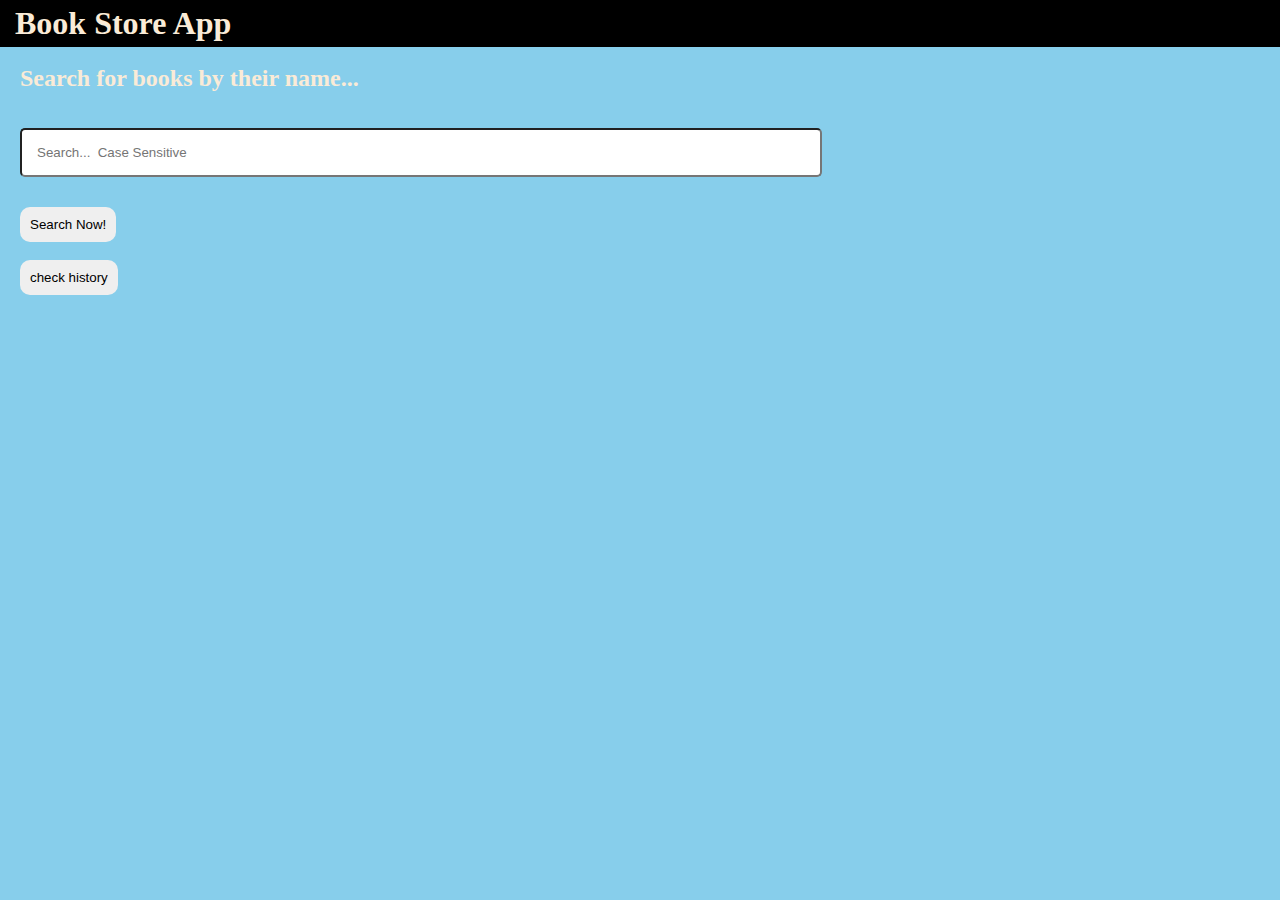
==== index.html @ 382bf6c0 "book app" ====
<!DOCTYPE html>
<html lang="en">

<head>
    <meta charset="UTF-8">
    <meta name="viewport" content="width=device-width, initial-scale=1.0">
    <meta http-equiv="X-UA-Compatible" content="ie=edge">
    <meta name="Description" content="Book App for module 3" />
    <link rel="stylesheet" href="style.css">
    <link href="https://cdn.jsdelivr.net/npm/bootstrap@5.3.0-alpha1/dist/css/bootstrap.min.css" rel="stylesheet"
        integrity="sha384-GLhlTQ8iRABdZLl6O3oVMWSktQOp6b7In1Zl3/Jr59b6EGGoI1aFkw7cmDA6j6gD" crossorigin="anonymous">
    <title>Book app</title>
</head>

<body>

    <div class="top">
        <h1>Book Store App</h1>
    </div>
    <br>

    <h2>Search for books by their name...</h2><br><br>
    <input type="text" placeholder="Search...  Case Sensitive" class="input"><br>
    <button id="btn">Search Now!</button><br><br>
<button id = "btn2" onclick="historyPage()">check history</button>
    <div class="container d-flex gap-1 flex-wrap"></div>





    <script src="index.js"></script>
    <script src="https://cdn.jsdelivr.net/npm/bootstrap@5.3.0-alpha1/dist/js/bootstrap.bundle.min.js"
        integrity="sha384-w76AqPfDkMBDXo30jS1Sgez6pr3x5MlQ1ZAGC+nuZB+EYdgRZgiwxhTBTkF7CXvN"
        crossorigin="anonymous"></script>
</body>

</html>
---- style.css ----
*{
    padding:0%;
    margin:0%;
}
body{
    background-color:skyblue;
    color:antiquewhite;
}
input
{
    width: 60%;
    padding:15px;
    border-radius: 5px;
    margin-bottom: 30px;
    margin-left: 20px;
}
h2{margin-left: 20px;}
h1{margin-left: 10px;}
button{
    margin-left: 20px;
    padding:10px;
    border:none;
    border-radius: 10px;
}
.top{
    background-color: black;
width:100%;
padding:5px;

}
.card-img-top
{
width:100%;
height:15vw;
object-fit:fill;
}
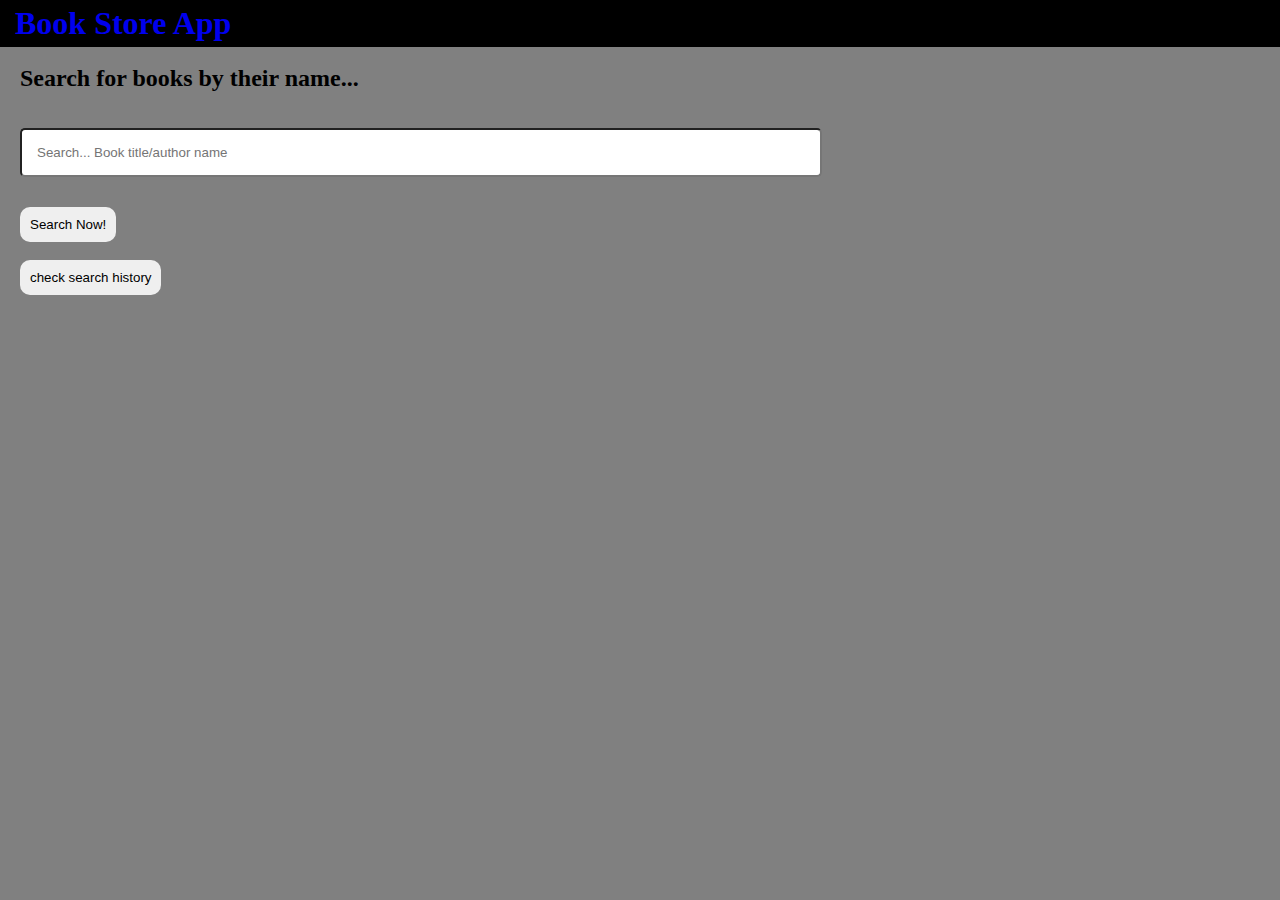
==== commit c0243f47: "book app" ====
--- a/index.html
+++ b/index.html
@@ -15,15 +15,15 @@
 <body>
 
     <div class="top">
-        <h1>Book Store App</h1>
+        <h1><a href="./index.html">Book Store App</a></h1>
     </div>
     <br>
 
     <h2>Search for books by their name...</h2><br><br>
-    <input type="text" placeholder="Search...  Case Sensitive" class="input"><br>
+    <input type="text" placeholder="Search... Book title/author name" class="input"><br>
     <button id="btn">Search Now!</button><br><br>
-<button id = "btn2" onclick="historyPage()">check history</button>
-    <div class="container d-flex gap-1 flex-wrap"></div>
+<button id = "btn2" onclick="historyPage()">check search history</button><br><br>
+    <div class="container d-flex flex-wrap"></div>
 
 
 
--- a/style.css
+++ b/style.css
@@ -3,24 +3,24 @@
     margin:0%;
 }
 body{
-    background-color:skyblue;
-    color:antiquewhite;
+    background-color:gray !important;
+    
 }
 input
 {
-    width: 60%;
-    padding:15px;
-    border-radius: 5px;
-    margin-bottom: 30px;
-    margin-left: 20px;
+    width: 60%!important;
+    padding:15px!important;
+    border-radius: 5px!important;
+    margin-bottom: 30px!important;
+    margin-left: 20px !important;
 }
-h2{margin-left: 20px;}
-h1{margin-left: 10px;}
+h2{margin-left: 20px!important;}
+h1{margin-left: 10px!important;}
 button{
-    margin-left: 20px;
-    padding:10px;
-    border:none;
-    border-radius: 10px;
+    margin-left: 20px!important;
+    padding:10px!important;
+    border:none!important;
+    border-radius: 10px!important;
 }
 .top{
     background-color: black;
@@ -33,4 +33,10 @@
 width:100%;
 height:15vw;
 object-fit:fill;
+}
+
+ h1 a
+ {text-decoration: none;
+}
+button a{text-decoration: none;
 }